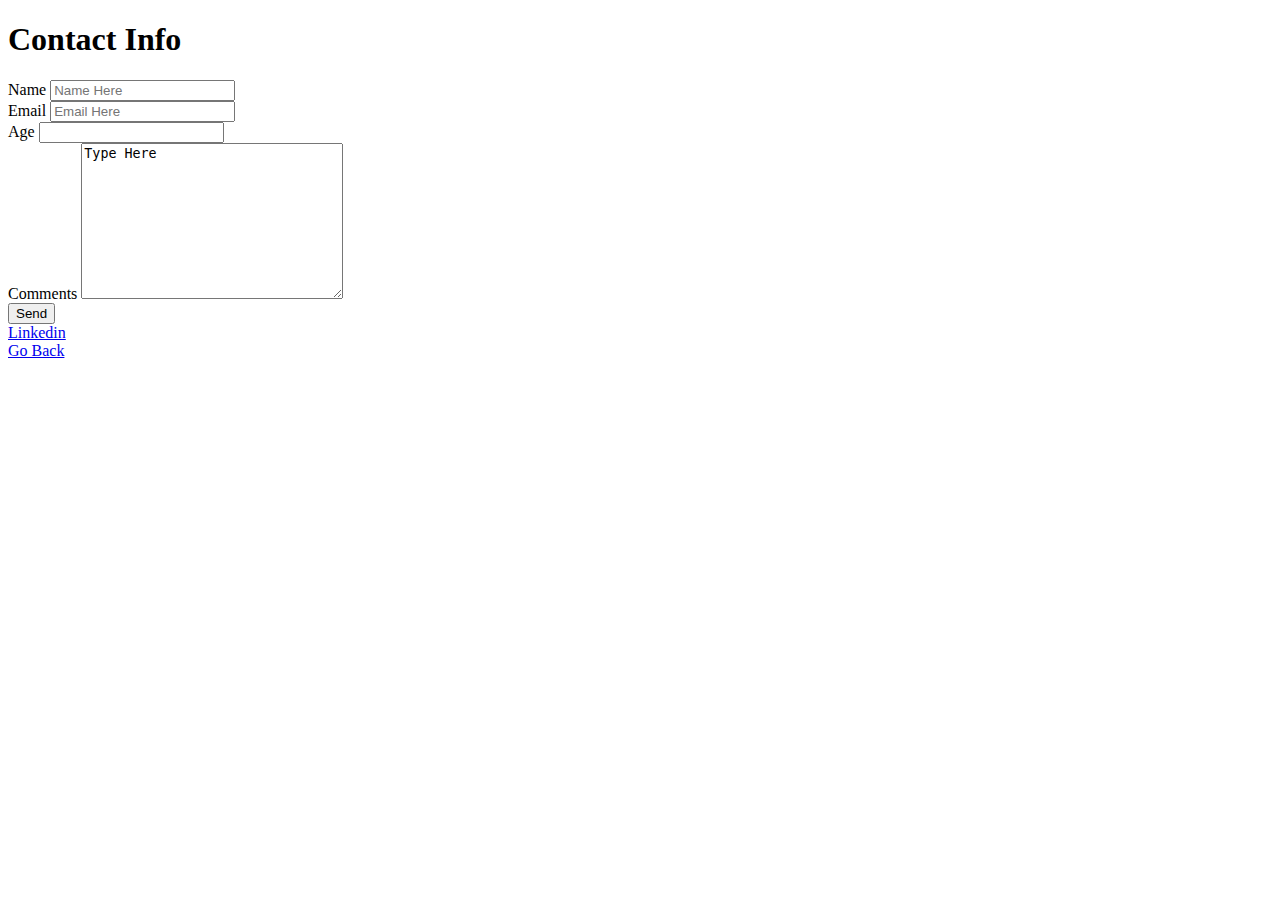
==== Contact.html @ eeaaeb6e "Add files via upload" ====
<!DOCTYPE html>
<html lang="en">
<head>
    <meta charset="UTF-8">
    <meta http-equiv="X-UA-Compatible" content="IE=edge">
    <meta name="viewport" content="width=device-width, initial-scale=1.0">
    <title>Contact Info</title>
</head>
<body>
    <Section>
        <Header>
            <h1>Contact Info</h1>
        </Header>
        <section>
            <form action="/.contact.php" method="POST">
                <div>
                    <label for="name">Name</label>
                    <input required placeholder="Name Here" id="name" type="text" name="name" />
                </div>
                <div>
                    <label for="email">Email</label>
                    <input required placeholder="Email Here" id="email" type="email" name="email" />
                </div>
                <div>
                    <label for="age">Age</label>
                    <input id="age" type="number" name="age" />
                </div>    
                <div>
                    <label for="comments">Comments</label>
                    <textarea name="comments" id="" cols="30" rows="10">Type Here</textarea>
                </div>
                <div>
                    <input type="submit" value="Send" />
                </div>
            </form>
        </section>
        <section>
        <div class="Contact links">
            <a href="https://www.linkedin.com/in/matthew-davey-07413423b/">Linkedin</a>
        </div>
        </section>
        <div class="Go Back">
            <a href="/index.html">Go Back</a>
        </div>
    </Section>
</body>
</html>
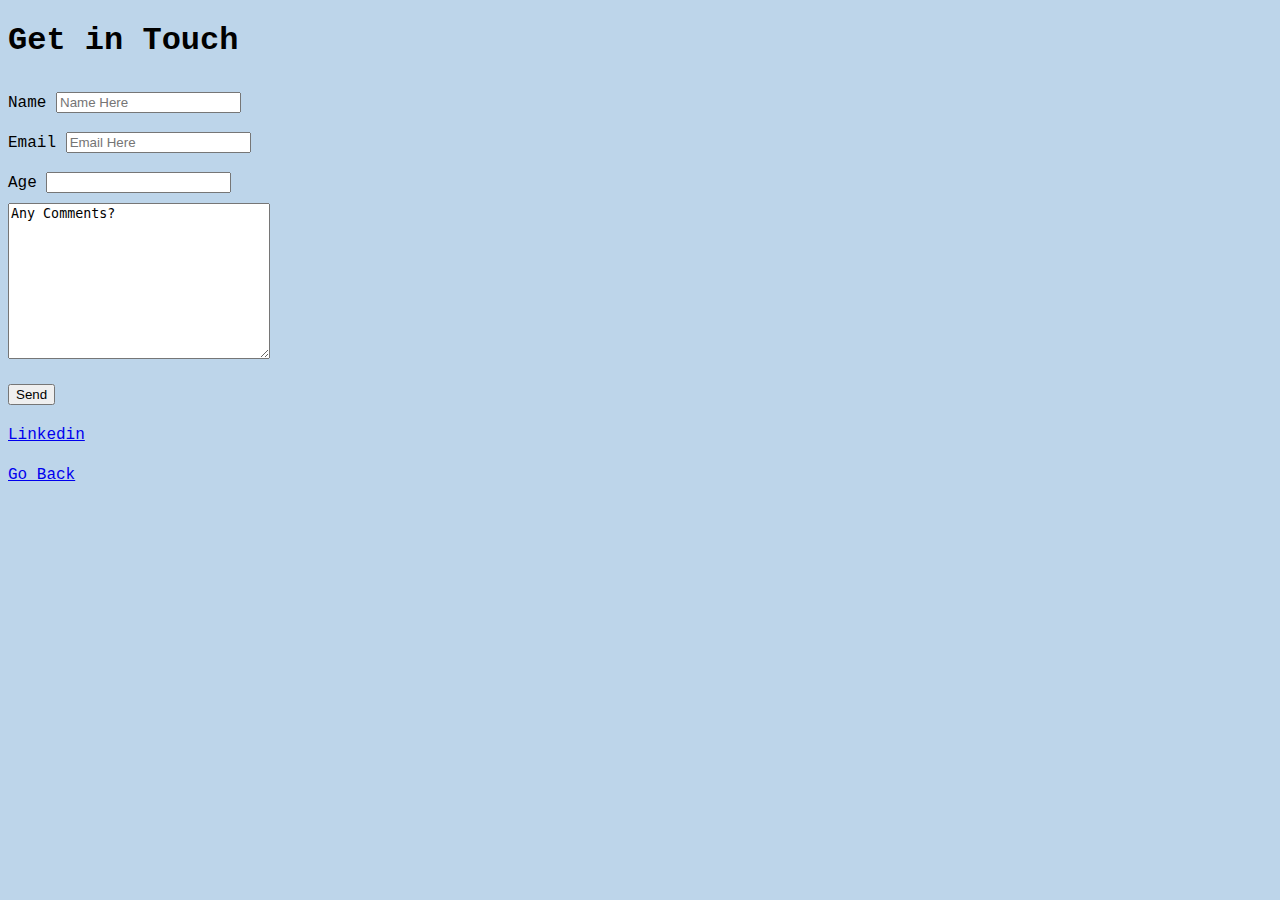
==== commit 7b45c77a: "Add files via upload" ====
--- a/Contact.html
+++ b/Contact.html
@@ -5,11 +5,12 @@
     <meta http-equiv="X-UA-Compatible" content="IE=edge">
     <meta name="viewport" content="width=device-width, initial-scale=1.0">
     <title>Contact Info</title>
+    <link rel="stylesheet" href="/style.css" />
 </head>
 <body>
-    <Section>
+    <Section class=>
         <Header>
-            <h1>Contact Info</h1>
+            <h1>Get in Touch</h1>
         </Header>
         <section>
             <form action="/.contact.php" method="POST">
@@ -26,8 +27,8 @@
                     <input id="age" type="number" name="age" />
                 </div>    
                 <div>
-                    <label for="comments">Comments</label>
-                    <textarea name="comments" id="" cols="30" rows="10">Type Here</textarea>
+                    <label for="comments"></label>
+                    <textarea name="comments" id="" cols="30" rows="10">Any Comments?</textarea>
                 </div>
                 <div>
                     <input type="submit" value="Send" />
--- a/style.css
+++ b/style.css
@@ -0,0 +1,62 @@
+/*My Style*/
+body {
+    font-family: 'Courier New', Courier, monospace;
+    background-color: #BDD5EA;
+    line-height: 2.5rem;
+}
+.Bio {
+    border: 2px solid black;
+    background-color: #5BC0BE;
+    margin: 30px auto;
+    border-radius: 45px;
+    padding: 10px;
+    line-height: 1.5rem
+}
+.Professional_Skills {
+    width: 30%;
+    border: 2px solid black;
+    background-color: #5BC0BE;
+    margin: 10px auto;
+    border-radius: 45px;
+    padding: 10px;
+}
+.Work_Experience {
+    width: 30%;
+    border: 2px solid black;
+    background-color: #5BC0BE;
+    margin: 10px auto;
+    border-radius: 45px;
+    padding: 10px;
+}
+.Education {
+    width: 30%;
+    border: 2px solid black;  
+    background-color: #5BC0BE;
+    margin: 10px auto;
+    border-radius: 45px;
+    padding: 10px;
+}
+header a {
+    color: green;
+    text-decoration: none;
+    font-weight: bold;
+    transition: all 200ms;
+    text-align: center;
+}
+header a:hover{
+    color: darkblue;
+    text-decoration: underline;
+}
+
+nav ul {
+    list-style: none;
+}
+.container {
+    max-width: 1600px;
+    width: 100%;
+    margin: 0 auto;
+    text-align: center;
+}
+.content {
+    display: flex;
+}
